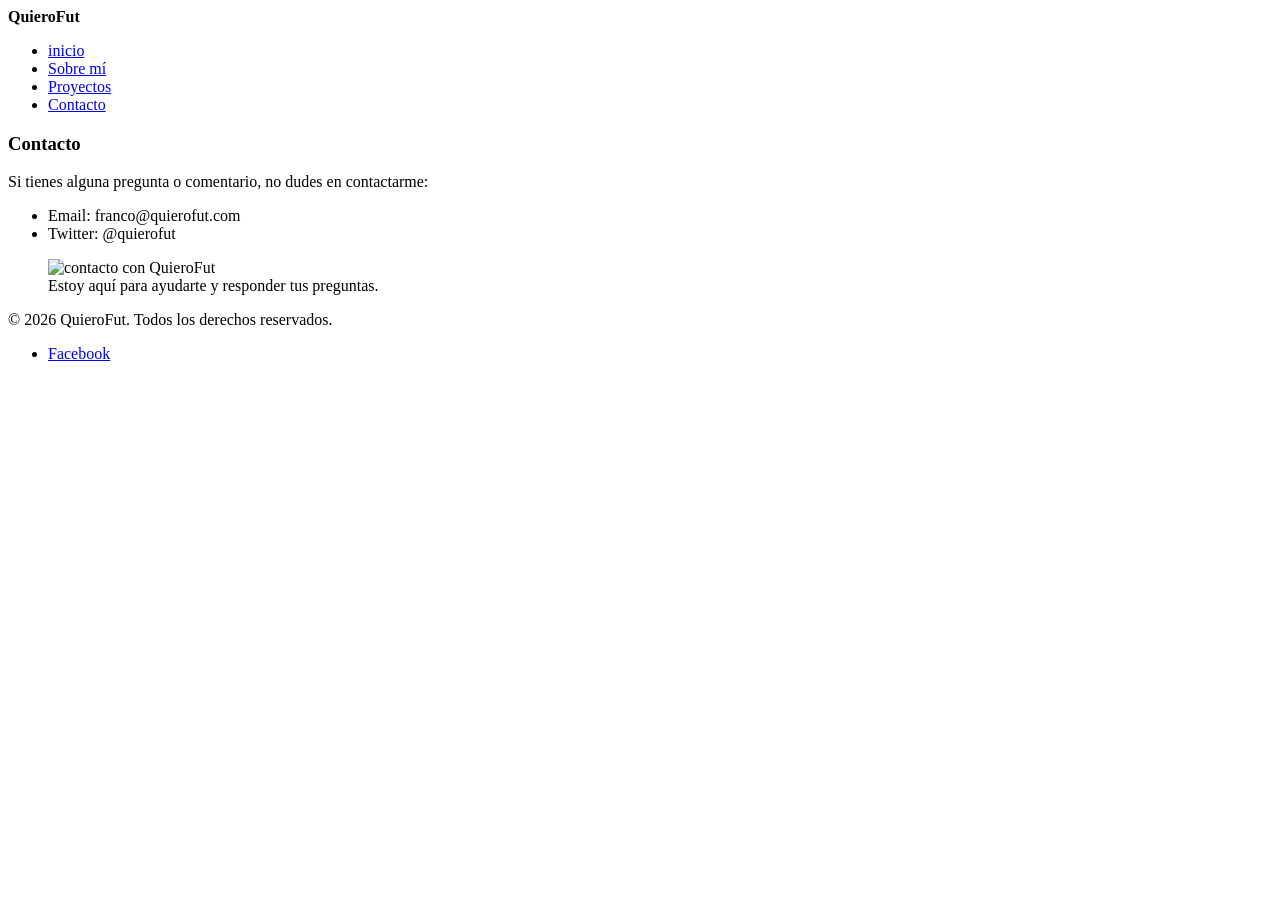
==== contacto.html @ c1e12db3 "primera entrega" ====
<!DOCTYPE html>     
<html lang="es">    
<head>    
  <meta charset="UTF-8">    
  <meta name="viewport" content="width=device-width, initial-scale=1.0">    
  <title>Contacto - QuieroFut</title>
</head>
<body>
  <header>
    <strong>QuieroFut</strong>
    <nav>
      <ul>
        <li><a href="../index.html">inicio</a></li>
        <li><a href="sobre-mi.html">Sobre mí</a></li>
        <li><a href="proyectos.html">Proyectos</a></li>
        <li><a href="contacto.html">Contacto</a></li>
      </ul>
    </nav>
  </header>

  <main>
    <section>
      <article>
        <h1>Contacto</h1>
        <p>Si tienes alguna pregunta o comentario, no dudes en contactarme:</p>
        <ul>
          <li>Email: franco@quierofut.com</li>
          <li>Twitter: @quierofut</li>
        </ul>
        <figure>
          <img src="../imagenes/contacto.jpg" alt="contacto con QuieroFut">
          <figcaption>Estoy aquí para ayudarte y responder tus preguntas.</figcaption>
        </figure>
      </article>
    </section>
  </main>
 <footer>
    <p>&copy; 2026 QuieroFut. Todos los derechos reservados.</p>
    <ul>
      <li><a href="https://www.facebook.com/quierofut">Facebook</a></li>
    </ul>
  </footer>
</body>
</html>
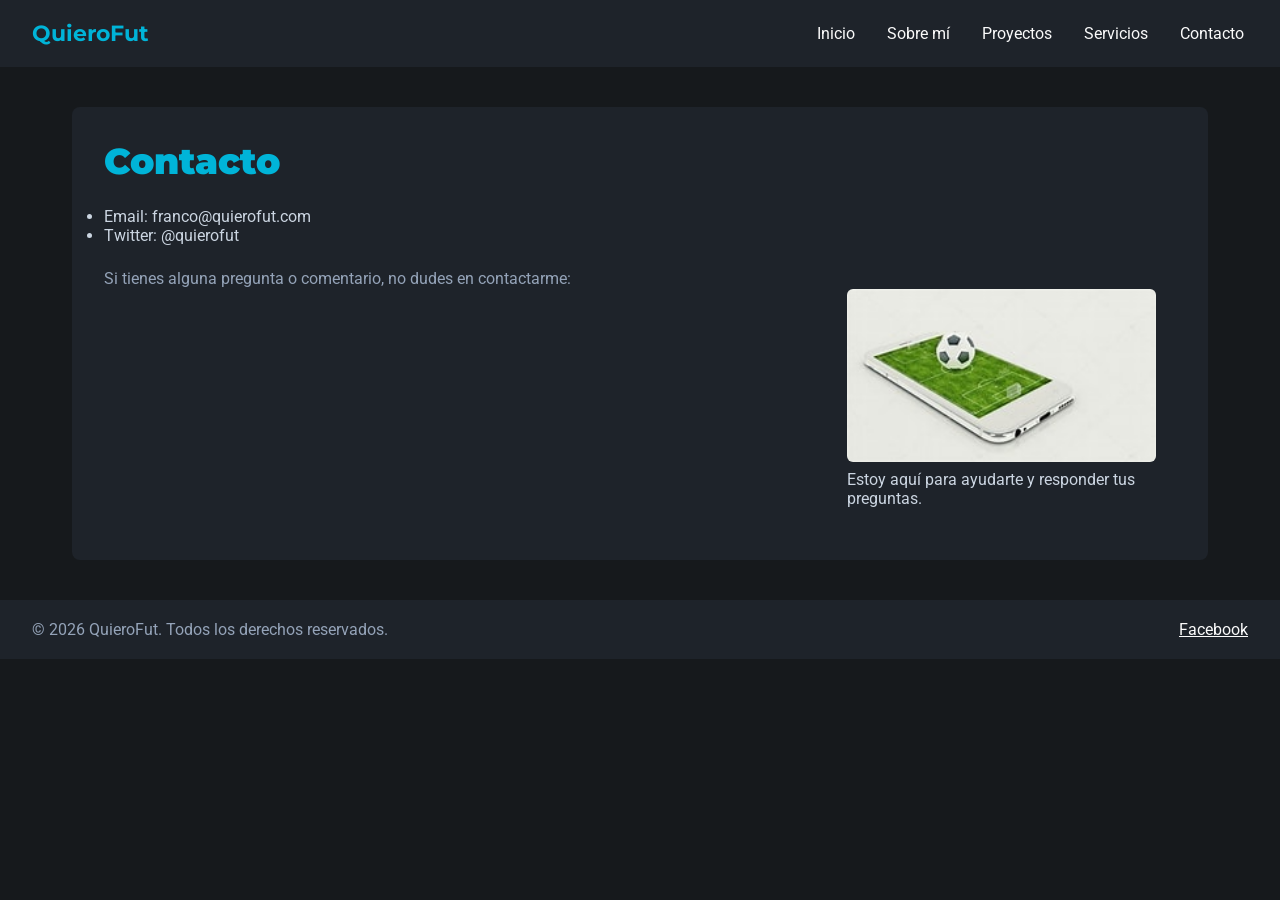
==== commit 06c993ad: "Add files via upload" ====
--- a/contacto.html
+++ b/contacto.html
@@ -1,21 +1,24 @@
-<!DOCTYPE html>     
-<html lang="es">    
-<head>    
-  <meta charset="UTF-8">    
-  <meta name="viewport" content="width=device-width, initial-scale=1.0">    
+<!DOCTYPE html>
+<html lang="es">
+<head>
+  <meta charset="UTF-8">
+  <meta name="viewport" content="width=device-width, initial-scale=1.0">
+  <meta name="description" content="Contactá con QuieroFut para consultas y comentarios.">
   <title>Contacto - QuieroFut</title>
+  <link rel="stylesheet" href="../styles/styles.css">
 </head>
 <body>
   <header>
-    <strong>QuieroFut</strong>
-    <nav>
-      <ul>
-        <li><a href="../index.html">inicio</a></li>
-        <li><a href="sobre-mi.html">Sobre mí</a></li>
-        <li><a href="proyectos.html">Proyectos</a></li>
-        <li><a href="contacto.html">Contacto</a></li>
-      </ul>
-    </nav>
+        <strong>QuieroFut</strong>
+        <nav class="menu-principal">
+            <ul class="lista-navegacion">
+                <li><a class="enlace-nav" href="../index.html">Inicio</a></li>
+                <li><a class="enlace-nav" href="sobre-mi.html">Sobre mí</a></li>
+                <li><a class="enlace-nav" href="proyectos.html">Proyectos</a></li>
+                <li><a class="enlace-nav" href="servicios.html">Servicios</a></li>
+                <li><a class="enlace-nav" href="contacto.html">Contacto</a></li>
+            </ul>
+        </nav>
   </header>
 
   <main>
@@ -41,4 +44,4 @@
     </ul>
   </footer>
 </body>
-</html>+</html>
--- a/styles/styles.css
+++ b/styles/styles.css
@@ -0,0 +1,268 @@
+/* Montserrat y Roboto */
+@import url('https://fonts.googleapis.com/css2?family=Montserrat:wght@700;900&family=Roboto:wght@400;500&display=swap');
+
+/* inicio */
+* {
+    margin: 0;
+    padding: 0;
+    box-sizing: border-box;
+}
+
+/* font-family: 'Montserrat', sans-serif; 
+ font-family: 'Roboto', sans-serif; 
+ 1rem = 16px 
+ Estilos generales para el cuerpo*/
+
+/* Index QuieroFut */
+body {
+    background-color: #16191c;
+    font-family: 'Roboto', sans-serif;
+    color: #cbd5e1;
+}
+
+/* Montserrat una sola vez para no repetirlo en cada titulo, correccion hecha por Jesus */
+h1, h2, h3, header strong{
+    font-family: 'Montserrat', sans-serif;
+}
+
+h1{
+    color: #00b4d8;
+    font-size: 36px;
+    font-weight: 900;
+}
+
+h2{
+    color: #94a3b8;
+    font-size: 24px;
+    font-weight: 700;
+}
+
+h3{
+    color: #00b4d8;
+    font-size: 20px;
+    font-weight: 700;
+}
+
+p{
+    font-family: 'Roboto', sans-serif;
+    color: #94a3b8;
+    font-size: 16px;
+}
+
+.parrafo-alternativo{
+    color: #38bdf8;
+    font-size: 14px;
+}
+
+/*estilos de etiquetas Nav */
+header{
+    display: flex;
+    flex-direction: column;
+    align-items: center;
+    gap: 12px;
+    background-color: #1e232a;
+    padding: 16px;
+}
+
+header strong{
+    color: #00b4d8;
+    font-size: 22px;
+}
+
+.lista-navegacion{
+    display: flex;
+    align-items: center;
+    gap: 24px;
+    list-style: none;
+}
+
+.enlace-nav{
+    display: block;
+    color: #fffffffa;
+    text-decoration: none;
+    padding: 8px 4px;
+}
+
+.enlace-nav:hover{
+    color: #00b4d8;
+}
+
+/*contenido */
+main{
+    padding: 16px;
+}
+
+section{
+    display: grid;
+    gap: 16px;
+    margin-bottom: 40px;
+    width: 100%;
+}
+
+section:last-child{
+    margin-bottom: 0;
+}
+
+article{
+    display: grid;
+    grid-template-areas:
+        "h1"
+        "h2"
+        "contenido"
+        "imagen";
+    gap: 16px;
+    padding: 24px;
+    background-color: #1e232a;
+    border-radius: 8px;
+    width: 100%;
+}
+
+article h1{
+    grid-area: h1;
+}
+
+article h2{
+    grid-area: h2;
+}
+
+article p{
+    grid-area: contenido;
+}
+
+article figure{
+    grid-area: imagen;
+}
+
+figure{
+    display: flex;
+    flex-direction: column;
+    gap: 8px;
+    padding: 20px;
+}
+
+figure img{
+    width: 100%;
+    max-width: 420px;
+    height: auto;
+    align-self: flex-start;
+    border-radius: 6px;
+}
+
+/*Estilos Footer, pie de pagina */
+footer{
+    display: flex;
+    justify-content: space-between;
+    align-items: center;
+    background-color: #1e232a;
+    color: #fffffffa;
+    padding: 20px 32px;
+}
+
+footer ul{
+    display: flex;
+    align-items: center;
+    gap: 16px;
+    list-style: none;
+}
+
+footer a{
+    color: #fffffffa;
+}
+
+.seccion-tarjetas{
+    display: grid;
+    grid-template-areas:
+        "card1"
+        "card2"
+        "card3";
+    gap: 16px;
+}
+
+.seccion-tarjetas article:nth-child(1){ grid-area: card1; }
+.seccion-tarjetas article:nth-child(2){ grid-area: card2; }
+.seccion-tarjetas article:nth-child(3){ grid-area: card3; }
+
+.seccion-presentacion{
+    display: grid;
+    gap: 16px;
+}
+
+@media (min-width: 768px){
+
+    main{
+        padding: 32px 24px;
+    }
+
+    header{
+        flex-direction: row;
+        justify-content: space-between;
+        padding: 16px 24px;
+    }
+
+    article{
+        grid-template-areas:
+            "h1 h1"
+            "h2 h2"
+            "contenido imagen";
+        grid-template-columns: 1fr 1fr;
+    }
+
+    .seccion-tarjetas{
+        grid-template-areas:
+            "card1 card2"
+            "card3 card3";
+        grid-template-columns: 1fr 1fr;
+    }
+}
+
+@media (min-width: 1024px){
+
+    main{
+        padding: 40px 32px;
+        max-width: 1200px;
+        margin: 0 auto;
+    }
+
+    header{
+        padding: 16px 32px;
+    }
+
+    article{
+        grid-template-areas:
+            "h1 h1"
+            "h2 h2"
+            "contenido imagen";
+        grid-template-columns: 2fr 1fr;
+        gap: 24px;
+        padding: 32px;
+    }
+
+    .seccion-tarjetas{
+        grid-template-areas:
+            "card1 card2 card3";
+        grid-template-columns: 1fr 1fr 1fr;
+        gap: 24px;
+    }
+
+    .seccion-presentacion article{
+        grid-template-areas:
+            "h1 h1"
+            "h2 h2"
+            "texto foto";
+        grid-template-columns: 2fr 1fr;
+        gap: 16px;
+    }
+
+    .seccion-presentacion h1,
+    .seccion-presentacion h2{
+        grid-area: titulo;
+    }
+
+    .seccion-presentacion p{
+        grid-area: texto;
+    }
+
+    .seccion-presentacion figure{
+        grid-area: foto;
+    }
+}
